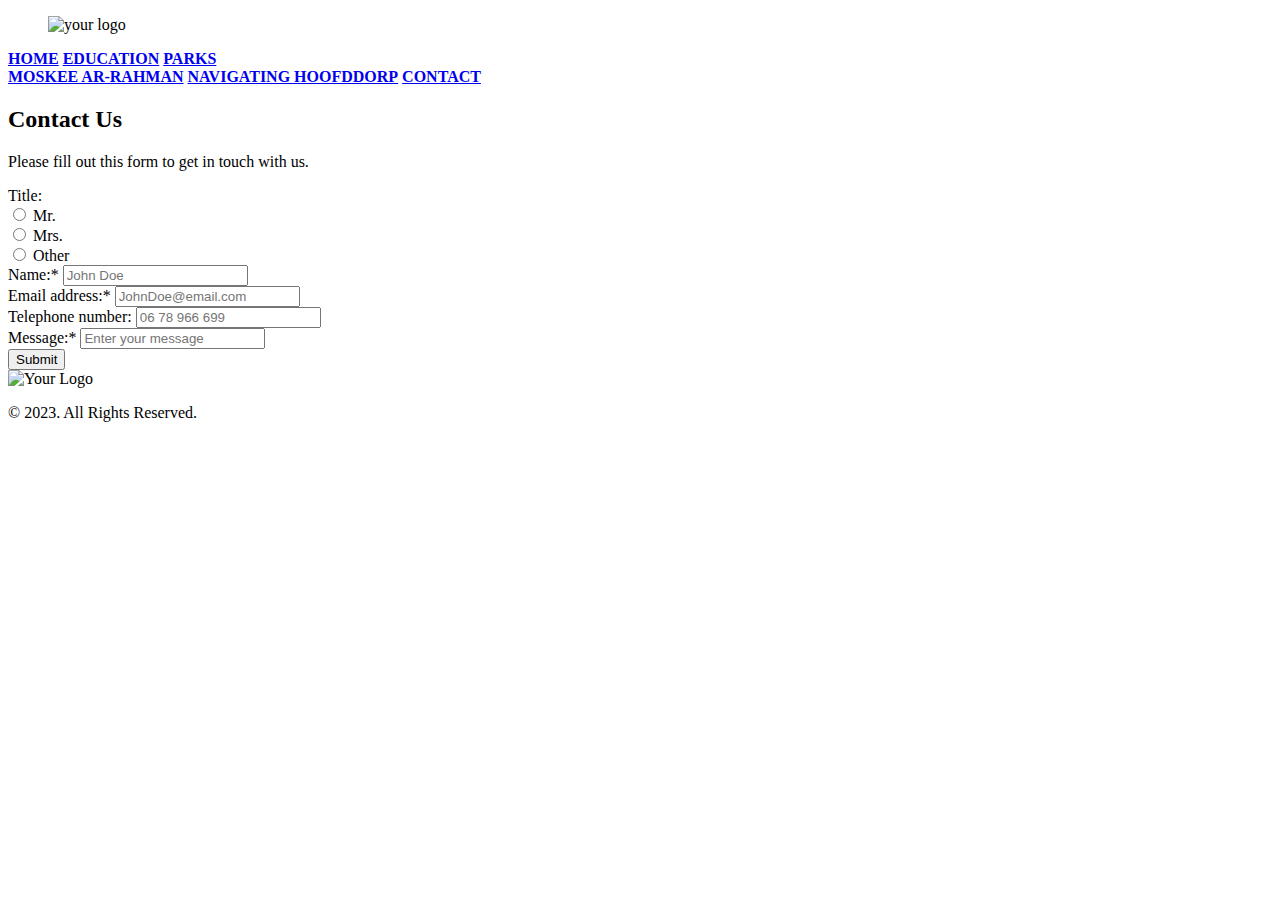
==== contact.html @ 84af7673 "Add files via upload" ====
<!DOCTYPE html>
<html lang="en">
  <head>
    <meta charset="UTF-8">
    <meta name="author" content="Denisa Minu">
    <meta name="viewport" content="width=device-width, initial-scale=1.0" />
    <title>Contact </title>
    <link rel="stylesheet" type="text/css" href="./css/style.css" />
    <link rel="preconnect" href="https://fonts.googleapis.com">
    <link rel="preconnect" href="https://fonts.gstatic.com" crossorigin>
    <link href="https://fonts.googleapis.com/css2?family=Rambla:wght@700&display=swap" rel="stylesheet">
    <link rel="preconnect" href="https://fonts.googleapis.com">
<link rel="preconnect" href="https://fonts.gstatic.com" crossorigin>
<link href="https://fonts.googleapis.com/css2?family=Averia+Serif+Libre:ital,wght@1,300&display=swap" rel="stylesheet">
  </head>
  <body>
    <header>
      <nav>
        <figure>
          <img class="logo" src="c:\Users\user\OneDrive\Desktop\web design\logo.png" alt="your logo" title="logo">
        </figure>
        <section class="nav1">
          <a href = "home.html"><strong>HOME</strong></a>
          <a href = "education.html"><strong>EDUCATION</strong></a>
          <a href = "parks.html"><strong>PARKS</strong></a>
        </section>
        <section class="nav2">              
          <a href = "moskee.html"><strong>MOSKEE AR-RAHMAN</strong></a>
          <a href = "navigating.html"><strong>NAVIGATING HOOFDDORP</strong></a>
          <a href = "contact.html" class="current-page"><strong>CONTACT</strong></a>
        </section>
        </nav>
    </header>

<section class="form-container">
    <section class="contact-heading">
      <h2>Contact Us</h2>
      <p>Please fill out this form to get in touch with us.</p>
    </section>

  <form action = "submit.html">
    <section class="title">
         <label for = "title">Title:</label>
      <section class="title-options">      
        <section>
          <input type="radio" name="title" id="Mr.">
          <label for="title">Mr.</label>
      </section>
      <section>
          <input type="radio" name="title" id="Mrs.">
          <label for="title">Mrs.</label>
      </section>
      <section>
          <input type="radio" name="title" id="Other">
          <label for="title">Other</label>
      </section>
      </section>
    </section>

      <section>
         <label for = "name">Name:*</label> 
         <input type = "text" name = "name" id = "name" placeholder="John Doe">
        </section>

      <section>
         <label for = "email">Email address:*</label>
         <input type = "text" name = "email" id = "email" placeholder="JohnDoe@email.com">
      </section>

      <section>
         <label for = "Telephone">Telephone number:</label> 
         <input type = "text" name = "Telephone" id = "Telephone" placeholder="06 78 966 699" >
      </section>

      <section>
         <label for = "request">Message:*</label> 
         <input type = "text" name = "message" id = "message" placeholder="Enter your message"> 
      </section>

     <section>
         <input class = "submit-button" type = "submit" value = "Submit">
    </section>   
  </form>
</section>
    <footer>
      <img src="c:\Users\user\OneDrive\Desktop\web design\logo.png" alt="Your Logo" title="logo">
      <p>&copy; 2023. All Rights Reserved.</p>
  </footer>
  </body>
</html>
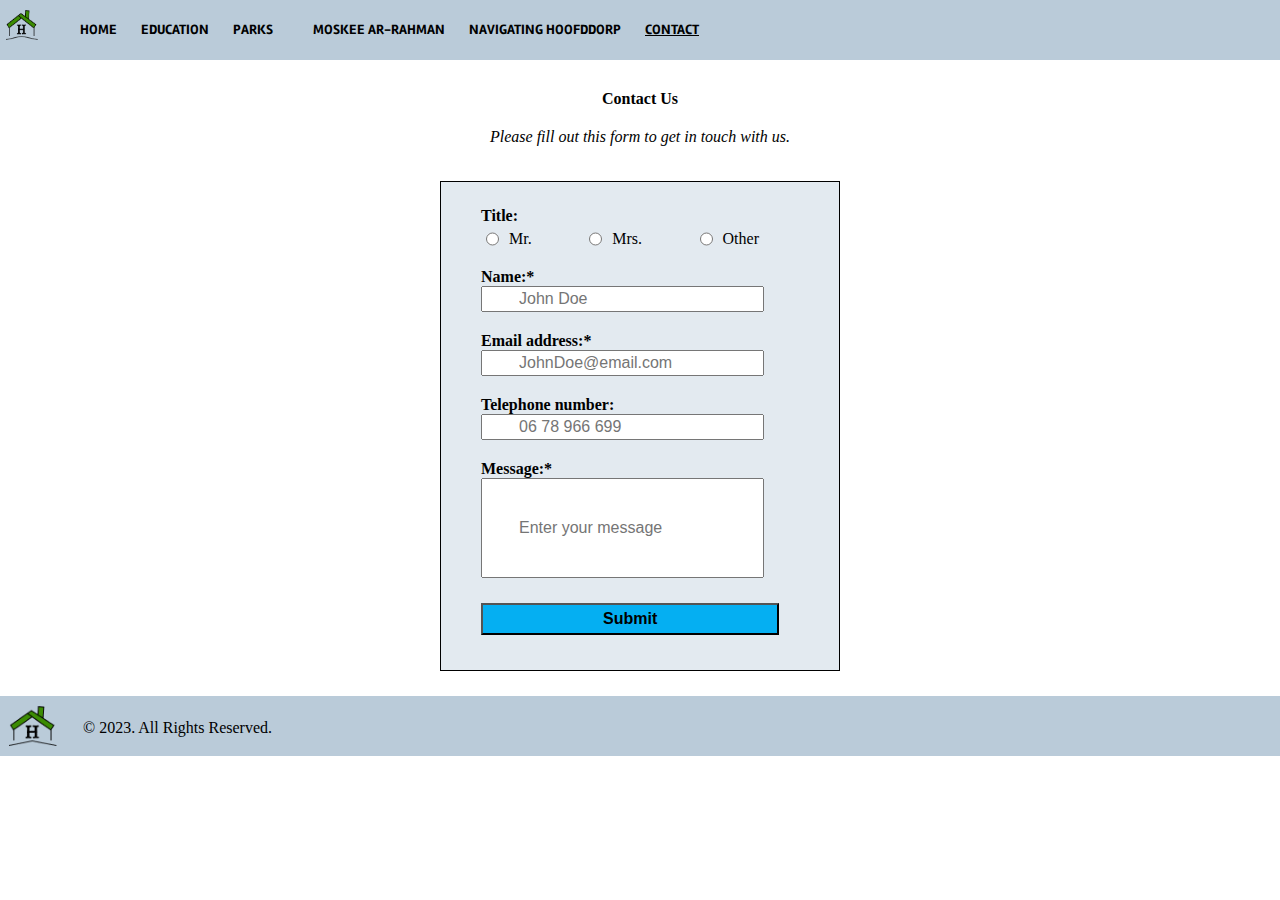
==== commit 2ce33c02: "Update contact.html" ====
--- a/contact.html
+++ b/contact.html
@@ -17,7 +17,7 @@
     <header>
       <nav>
         <figure>
-          <img class="logo" src="c:\Users\user\OneDrive\Desktop\web design\logo.png" alt="your logo" title="logo">
+          <img class="logo" src="img/logo.png" alt="your logo" title="logo">
         </figure>
         <section class="nav1">
           <a href = "home.html"><strong>HOME</strong></a>
@@ -83,8 +83,8 @@
   </form>
 </section>
     <footer>
-      <img src="c:\Users\user\OneDrive\Desktop\web design\logo.png" alt="Your Logo" title="logo">
+      <img src="img/logo.png" alt="Your Logo" title="logo">
       <p>&copy; 2023. All Rights Reserved.</p>
   </footer>
   </body>
-</html>+</html>
--- a/css/style.css
+++ b/css/style.css
@@ -0,0 +1,748 @@
+*{
+    margin: 0;
+    padding: 0;
+    box-sizing: border-box;
+    font-size: 1em;
+}
+
+@media screen and (min-width: 769px) {
+    
+    .nav1{
+        margin-right: 0px;
+    }
+
+nav{
+    min-width: 100%;
+    position: absolute;
+    display: flex;
+}
+
+nav a {
+    font-size: 14px;
+    color:black;
+    margin-top: auto;
+    margin-left: 20px;
+    font-family: 'Rambla';
+    text-decoration: none;
+}
+
+a:hover{
+    text-decoration: underline;
+}
+
+nav a.current-page {
+    text-decoration: underline; /* Underline for the current page */
+}
+
+header, footer {
+    background-color: #BACBD9;
+    height: 60px;
+}
+
+footer{
+    display: flex;
+    flex-direction: row;
+}
+
+footer img{
+    width: 60px;
+    height: 40px;
+    margin-top: 10px;
+}
+
+footer p{
+    margin: 23px;
+}
+
+.logo{
+    width: 40px;
+    height: 30px;
+    margin-top: 25%;
+}
+
+.header-image{
+    object-fit: cover;
+    min-width: 100%;
+    height: 300px;
+    margin-top:0.4cm;
+}
+
+section,article {
+    line-height: normal;
+    letter-spacing: normal;
+    word-spacing: normal;
+    margin: 20px;
+}
+
+li{
+    text-indent: 5px;
+    margin: 20px;
+}
+
+.home-title{
+    margin-top: 10px;
+    margin-bottom: 10px;
+    text-align: center;
+    font-family: 'Rambla';
+}
+
+h1{
+    margin-bottom: 50px;
+    text-align: center;
+    font-family: 'Rambla';
+}
+
+.subheading{
+    text-align: center;
+    margin-bottom: -40px;
+    font-family: 'Averia Serif Libre', cursive;
+}
+
+.features a{
+    text-decoration: none;
+}
+
+.features a:hover, .features a:active {
+    text-decoration: underline;
+}
+
+.features a{
+    background-color:#90ee90;
+    padding: 10px;
+    width: fit-content;
+    color:black;
+    font-weight: bold;
+    font-size: 17px;
+}
+
+.home{
+    padding: 20px;
+}
+
+.home h3{
+     margin-top: 40px;
+     margin-bottom: 20px;
+} 
+
+.features p{
+    display: flex;
+    flex-direction: row;
+    margin-bottom: 30px;
+    margin-top: 10px;
+}
+
+/*Schools */
+.schools{
+    padding: 20px;
+}
+
+.image-container1,.image-container2  {
+    display: flex;
+    align-items: flex-start;  
+}
+
+.left-image-education,.bottom-image-education{
+    position: relative;
+    margin-top: 30px;
+    margin: -10px;
+    border-style: double;
+    border-width: 5px;
+    border-color: #3C8C03;
+    padding: 5px;
+    max-width: 50vw;
+}
+
+.text1,.text2{
+    margin: 30px;
+    margin-top: 50px;
+}
+
+.text-ROC,.text-gifted{
+    margin-top: 10px;
+}
+
+
+/*Parks*/
+.parks{
+    padding: 20px;
+}
+
+.image1,.image2{
+    display: flex;
+    flex-wrap: nowrap;
+}
+
+.left-image1-parks,.left-image2-parks{
+    object-fit: cover;
+    float:left;
+    max-width: 50%;
+    margin-top: 40px;
+    margin-right: 40px;
+    margin-left: -20px;
+    margin-bottom: 30px;
+    height: 30vw;
+    border-style: double;
+    border-width: 5px;
+    border-color: #BACBD9;
+    padding: 5px;
+}
+
+.right-image1-parks,.right-image2-parks{
+    object-fit: cover;
+    float:right;
+    max-width: 50%;  
+    margin-left: -20px;
+    margin-top: 40px;
+    margin-bottom: 30px;
+    margin-right: -90px;
+    height: 30vw;
+    border-style: double;
+    border-width: 5px;
+    border-color: #3C8C03;
+    padding: 5px;
+}
+
+h2{
+    margin-bottom: 40px;
+}
+
+/*Moskee*/
+.moskee{
+    padding: 20px;
+}
+
+.right-image-moskee{
+    float: right;
+    margin-left: 60px;
+    margin-right: 40px;
+    margin-top: 30px;
+    margin-bottom: 40px;
+    border-style: double;
+    border-width: 5px;
+    border-color: #3C8C03;
+    padding: 5px;
+}
+
+.text2-moskee{
+    margin-top:120px;
+    padding: 5px;
+}
+
+.text4-moskee{
+    margin-top: 400px;
+    margin-right: 25px;
+    margin-bottom: 420px;
+    position: relative;
+} 
+
+.left-image-moskee{
+    position: static;
+    float: left;
+    margin-right: 60px;
+    margin-top: 230px;
+    border-style: double;
+    border-width: 5px;
+    border-color: #BACBD9;
+    padding: 5px;
+}
+
+/*Navigating*/
+.navigating{
+    padding: 20px;
+}
+
+.right-image1-navigating,.right-image2-navigating{
+    float: right;
+    border-style: double;
+    border-width: 5px;
+    border-color: #3C8C03;
+    padding: 5px;
+}
+
+.image-content1-navigating,.image-content2-navigating{
+    margin-bottom: 50px;
+    margin-top: 30px;
+}
+
+.content1-navigating,.content2-navigating{
+    display: flex;
+    flex-direction: row;
+}
+
+.text2-navigating{
+    margin-top: 100px;
+}
+
+.text3-navigating{
+    margin-top: 50px;
+}
+
+.bottom-image3-navigating{
+    object-fit: cover;
+    border-style: double;
+    border-width: 5px;
+    border-color: #3C8C03;
+    padding: 5px;
+    max-width: 100%;
+    margin-right: 20px;
+}
+
+
+/*Contact*/
+form,.submit{
+    line-height: 20px;
+    background-color:  rgba(186, 203, 217, 0.4);
+    border: solid black 1px;
+    font-weight: bold;
+    display: flex;
+    flex-direction: column;
+    max-width: 400px;
+    margin: 25px auto ;
+    padding: 20px;
+}
+
+form section{
+   margin-top: 5px;
+   margin-bottom: 15px;
+}
+
+.contact-heading {
+    text-align: center;
+    margin: 50px auto -40px;
+    max-width: 370px; 
+    display: flex;
+    flex-direction: column;
+}
+
+.contact-heading h2{
+    margin: -20px auto -30px;
+}
+
+.contact-heading p {
+    margin: 50px auto;
+    font-style: oblique;
+}
+
+.title-options {
+    display: flex;
+    justify-content: space-between;
+    font-weight: lighter; 
+}
+
+.title-options section {
+    display: flex;
+    flex-direction: row;
+    margin-left: -15px; 
+    margin-top: auto;
+    margin-bottom: -15px;
+}
+
+.title-options section input{
+    margin-right: 10px;
+}
+
+input[type="text"]{
+    padding: 2px 36px;
+}
+
+input[type="text"][name="message"] {
+    height: 100px; 
+    line-height: 1.5;
+}
+
+.submit-button{
+    background-color: #05AFF2;
+    font-weight: bold;
+    margin-top: 5px;
+    padding: 5px 120px;
+}
+.submit{
+    margin-top: 120px;
+    margin-bottom: 170px;
+}
+.cookie-message {
+    z-index: 9999;
+}
+}
+
+
+@media screen and (max-width: 768px) {
+
+.home,.schools,.parks,.navigating,.contact,.submit{
+    padding: 0px;
+}
+
+nav{
+    min-width: 100%;
+    position: absolute;
+    display: flex;
+    background-color: #BACBD9;
+    height: 40px;
+    flex-direction: column;
+    align-items: flex-start; 
+    padding: 8px;   
+}
+
+.nav1{
+    margin-top: -30px;
+}
+
+.nav2{
+    margin-top: -10px;
+}
+
+.nav1 a{
+    margin-right: 90px;
+    margin-left: 30px;
+}
+
+.nav2 a{
+    margin-left: 30px;
+}
+
+a[href="education.html"]{
+    margin-right: 80px;
+}
+
+nav a {
+    font-size: 11px;
+    margin: 10px 0;
+    margin-right: 16px;
+    color:black;
+    margin-left: 20px;
+    font-family: 'Rambla';
+    text-decoration: none;
+}
+
+.logo{
+    width: 34px;
+    height: 25px;
+    margin-top: 40%;
+    margin-left: -7px;
+}
+
+a:hover{
+    text-decoration: underline;
+}
+
+nav a.current-page {
+    text-decoration: underline; /* Underline for the current page */
+}
+
+header, footer {
+    background-color: #BACBD9;
+    height: 60px;
+}
+
+footer{
+    display: flex;
+    flex-direction: row;
+}
+
+footer img{
+    width: 60px;
+    height: 40px;
+    margin-top: 10px;
+}
+
+footer p{
+    margin: 23px;
+}
+
+.logo{
+    margin-top: 10%;
+}
+
+.header-image{
+    object-fit: cover;
+    min-width: 100%;
+    height: 300px;
+    margin-top:0.4cm;
+}
+
+section,article{
+    line-height: normal;
+    letter-spacing: normal;
+    word-spacing: normal;
+    margin: 20px;
+}
+
+li{
+    text-indent: 5px;
+    margin: 20px;
+}
+
+.home-title{
+    margin-top: 10px;
+    margin-bottom: 10px;
+    text-align: center;
+    font-family: 'Rambla';
+}
+
+h1{
+    margin-bottom: 50px;
+    text-align: center;
+    font-family: 'Rambla';
+}
+
+h2{
+    margin-bottom: 20px;
+}
+
+.subheading{
+    text-align: center;
+    margin-bottom: -40px;
+    font-family: 'Averia Serif Libre', cursive;
+}
+
+.features a{
+    text-decoration: none;
+}
+
+.features a:hover, .features a:active {
+    text-decoration: underline;
+}
+
+.features a{
+    background-color:#90ee90;
+    padding: 10px;
+    width: fit-content;
+    color:black;
+    font-weight: bold;
+    font-size: 17px;
+}
+
+.home{
+    padding: 20px;
+}
+
+.home h3{
+     margin-top: 40px;
+     margin-bottom: 20px;
+} 
+
+.features p{
+    display: flex;
+    flex-direction: row;
+    margin-bottom: 30px;
+    margin-top: 10px;
+}
+
+.cookie-message {
+    z-index: 9999;
+}
+
+    /*schools*/
+    .image-container1, .image-container2 {
+        flex-direction: column; 
+    }
+
+    .left-image-education,.bottom-image-education {
+        object-fit: cover;
+        padding: 5px;
+        border-style: double;
+        border-width: 5px;
+        border-color: #3C8C03;
+        width: 750px;
+        max-width: 100%;
+        height: 45vw;
+  
+    }
+
+    .text-ROC,.text-gifted {
+        margin: 10px -10px 10px;
+    }
+
+    .text1,.text2 {
+        margin: 20px 0; 
+    }
+
+    /*parks*/
+
+    .image1,.image2{
+        display: flex;
+        flex-direction: column;
+        align-items: center;
+        margin: 20px 0; 
+    }
+
+    .left-image1-parks{
+        object-fit: cover;
+        padding: 5px;
+        border-style: double;
+        border-width: 5px;
+        border-color: #BACBD9;
+        max-width: 90%;
+        height: 60vw;
+    }
+    
+    .right-image1-parks{
+        object-fit: cover;
+        padding: 5px;
+        border-style: double;
+        border-width: 5px;
+        border-color: #BACBD9;
+        max-width: 90%;
+        height: 60vw;
+        margin-top: 15px;
+    }
+    
+    .left-image2-parks{
+        object-fit: cover;
+        padding: 5px;
+        border-style: double;
+        border-width: 5px;
+        border-color: #3C8C03;
+        max-width: 100%;
+        height: 60vw;
+    }
+    
+    .right-image2-parks{
+        object-fit: cover;
+        padding: 5px;
+        border-style: double;
+        border-width: 5px;
+        border-color: #3C8C03;
+        max-width: 100%;
+        height: 60vw;
+        margin-top: 15px;
+    }
+
+    /*moskee*/
+    .moskee {
+        display: flex;
+        flex-direction: column;
+        align-items: center;
+        padding: 20px;
+    }
+    
+    .right-image-moskee {
+        object-fit: cover;
+        border-style: double;
+        padding: 5px;
+        border-width: 5px;
+        border-color: #BACBD9;
+        max-width: 100%;
+        height: 300px;
+        width: 600px;
+        margin: 20px 0;
+    }
+
+    .left-image-moskee {
+        object-fit: cover;
+        padding: 5px;
+        border-style: double;
+        border-width: 5px;
+        border-color: #3C8C03;
+        max-width: 100%;
+        height: 300px;
+        width: 600px;
+        margin: 20px 0;
+    } 
+
+    .text2-moskee,
+    .text3-moskee,
+    .text4-moskee {
+        max-width: 100%;
+        margin: 20px 0;
+    }
+
+    /*navigating*/
+    .content1-navigating,.content2-navigating {
+        display: flex;
+        flex-direction: column;
+        align-items: center;
+    }
+
+    .right-image1-navigating,.right-image2-navigating,.bottom-image3-navigating {
+        object-fit: cover;
+        padding: 5px;
+        border-style: double;
+        border-width: 5px;
+        border-color: #3C8C03;
+        max-width: 100%;
+        height: 300px;
+        width: 800px;
+        margin: 20px 0;
+    } 
+
+    .text2-navigating,
+    .text3-navigating{
+        max-width: 100%;
+        margin: 20px 0;
+    }
+
+    /*Contact*/
+form,.submit{
+    line-height: 20px;
+    background-color:  rgba(186, 203, 217, 0.4);
+    border: solid black 1px;
+    font-weight: bold;
+    display: flex;
+    flex-direction: column;
+    max-width: 350px;
+    margin: 25px auto ;
+    padding: 20px;
+}
+
+.submit{
+    margin-top: 80px;
+    margin-bottom: 190px;
+}
+
+form section{
+   margin-top: 5px;
+   margin-bottom: 15px;
+}
+
+.contact-heading {
+    text-align: center;
+    margin: 50px auto -40px;
+    max-width: 370px; 
+    display: flex;
+    flex-direction: column;
+}
+
+.contact-heading h2{
+    margin: -20px auto -30px;
+}
+
+.contact-heading p {
+    margin: 50px auto;
+    font-style: oblique;
+}
+
+.title-options {
+    display: flex;
+    justify-content: space-between;
+    font-weight: lighter; 
+}
+
+.title-options section {
+    display: flex;
+    flex-direction: row;
+    margin-left: -15px; 
+    margin-top: auto;
+    margin-bottom: -15px;
+}
+
+.title-options section input{
+    margin-right: 10px;
+}
+
+input[type="text"]{
+    padding: 2px 36px;
+}
+
+input[type="text"][name="message"] {
+    height: 100px; 
+    line-height: 1.5;
+}
+
+.submit-button{
+    background-color: #05AFF2;
+    font-weight: bold;
+    margin-top: 5px;
+    padding: 5px 107px;
+}
+}